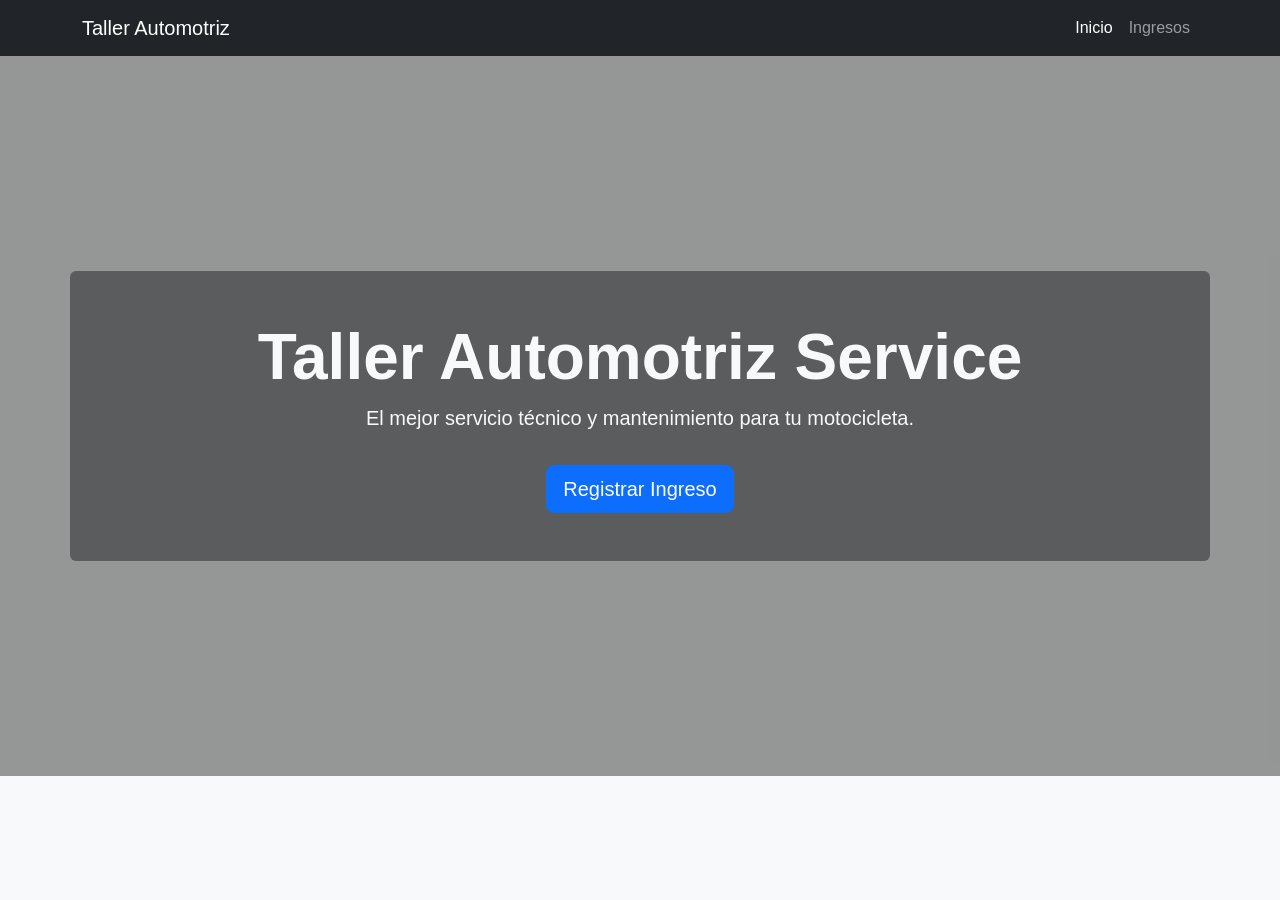
==== index.html @ 5b240bd4 "Create index.html for GitHub Pages entry point" ====
<!DOCTYPE html>
<html lang="es">
<head>
    <meta charset="UTF-8">
    <meta name="viewport" content="width=device-width, initial-scale=1.0">
    <meta name="description" content="Plataforma de registro y gestión de usuarios. Únete a nuestra comunidad hoy mismo para disfrutar de beneficios exclusivos.">
    <meta name="robots" content="index, follow">
    <meta name="author" content="Estudiante">
    <title>Taller Automotriz</title>
    <link href="https://cdn.jsdelivr.net/npm/bootstrap@5.0.2/dist/css/bootstrap.min.css" rel="stylesheet" integrity="sha384-EVSTQN3/azprG1Anm3QDgpJLIm9Nao0Yz1ztcQTwFspd3yD65VohhpuuCOmLASjC" crossorigin="anonymous">
    <link rel="stylesheet" href="Diseño.css/Style.css">
</head>
<body>
    <nav class="navbar navbar-expand-lg navbar-dark bg-dark">
        <div class="container">
            <a class="navbar-brand" href="index.html">Taller Automotriz</a>
            <button class="navbar-toggler" type="button" data-bs-toggle="collapse" data-bs-target="#navbarNav">
                <span class="navbar-toggler-icon"></span>
            </button>
            <div class="collapse navbar-collapse" id="navbarNav">
                <ul class="navbar-nav ms-auto">
                    <li class="nav-item">
                        <a class="nav-link active" href="index.html">Inicio</a>
                    </li>
                    <li class="nav-item">
                        <a class="nav-link" href="Ingresados.html">Ingresos</a>
                    </li>
                </ul>
            </div>
        </div>
    </nav>

    <header class="hero-section text-center text-light d-flex align-items-center" style="background: url('https://images.unsplash.com/photo-1558981403-c5f9899a28bc?ixlib=rb-4.0.3&auto=format&fit=crop&w=1600&q=80') center/cover no-repeat; min-height: 80vh;">
        <div class="container bg-dark bg-opacity-50 p-5 rounded">
            <h1 class="display-3 fw-bold">Taller Automotriz Service</h1>
            <p class="lead">El mejor servicio técnico y mantenimiento para tu motocicleta.</p>
            <button type="button" class="btn btn-primary btn-lg mt-3" data-bs-toggle="modal" data-bs-target="#registerModal">
                Registrar Ingreso
            </button>
        </div>
    </header>

    <div class="modal fade" id="registerModal" tabindex="-1" aria-labelledby="registerModalLabel" aria-hidden="true">
        <div class="modal-dialog">
            <div class="modal-content">
                <div class="modal-header">
                    <h5 class="modal-title" id="registerModalLabel">Registro de Ingreso al Taller</h5>
                    <button type="button" class="btn-close" data-bs-dismiss="modal" aria-label="Close"></button>
                </div>
                <div class="modal-body">
                    <form id="registerForm" novalidate>
                        <div class="mb-3">
                            <label for="name" class="form-label">Nombre del Cliente</label>
                            <input type="text" class="form-control" id="name" required>
                            <div class="invalid-feedback">Por favor ingresa un nombre válido (solo letras, 3 a 50 caracteres).</div>
                        </div>
                        <div class="mb-3">
                            <label for="placa" class="form-label">Placa de la Moto (Ej: ABC12D)</label>
                            <input type="text" class="form-control" id="placa" style="text-transform: uppercase;" required>
                            <div class="invalid-feedback">Ingresa una placa válida (3 letras, 2 números y 1 letra/número final).</div>
                        </div>
                        <div class="mb-3">
                            <label for="phone" class="form-label">Teléfono (10 dígitos)</label>
                            <input type="text" class="form-control" id="phone" required>
                            <div class="invalid-feedback">El teléfono debe contener exactamente 10 dígitos numéricos.</div>
                        </div>
                        <div class="d-grid">
                            <button type="submit" class="btn btn-success">Ingresar Moto</button>
                        </div>
                    </form>
                </div>
            </div>
        </div>
    </div>

    <script src="https://cdn.jsdelivr.net/npm/bootstrap@5.0.2/dist/js/bootstrap.bundle.min.js" integrity="sha384-MrcW6ZMFYlzcLA8Nl+NtUVF0sA7MsXsP1UyJoMp4YLEuNSfAP+JcXn/tWtIaxVXM" crossorigin="anonymous"></script>
    <script src="Funcionalidad.js/Main.js"></script>

</body>
</html>
---- Diseño.css/Style.css ----
body {
    font-family: 'Segoe UI', Tahoma, Geneva, Verdana, sans-serif;
    background-color: #f8f9fa;
}

.hero-section {
    position: relative;
    box-shadow: inset 0 0 0 2000px rgba(0, 0, 0, 0.4);
}

.modal-header {
    background-color: #f8f9fa;
    border-bottom: 2px solid #dee2e6;
}

.table th {
    font-weight: 600;
}
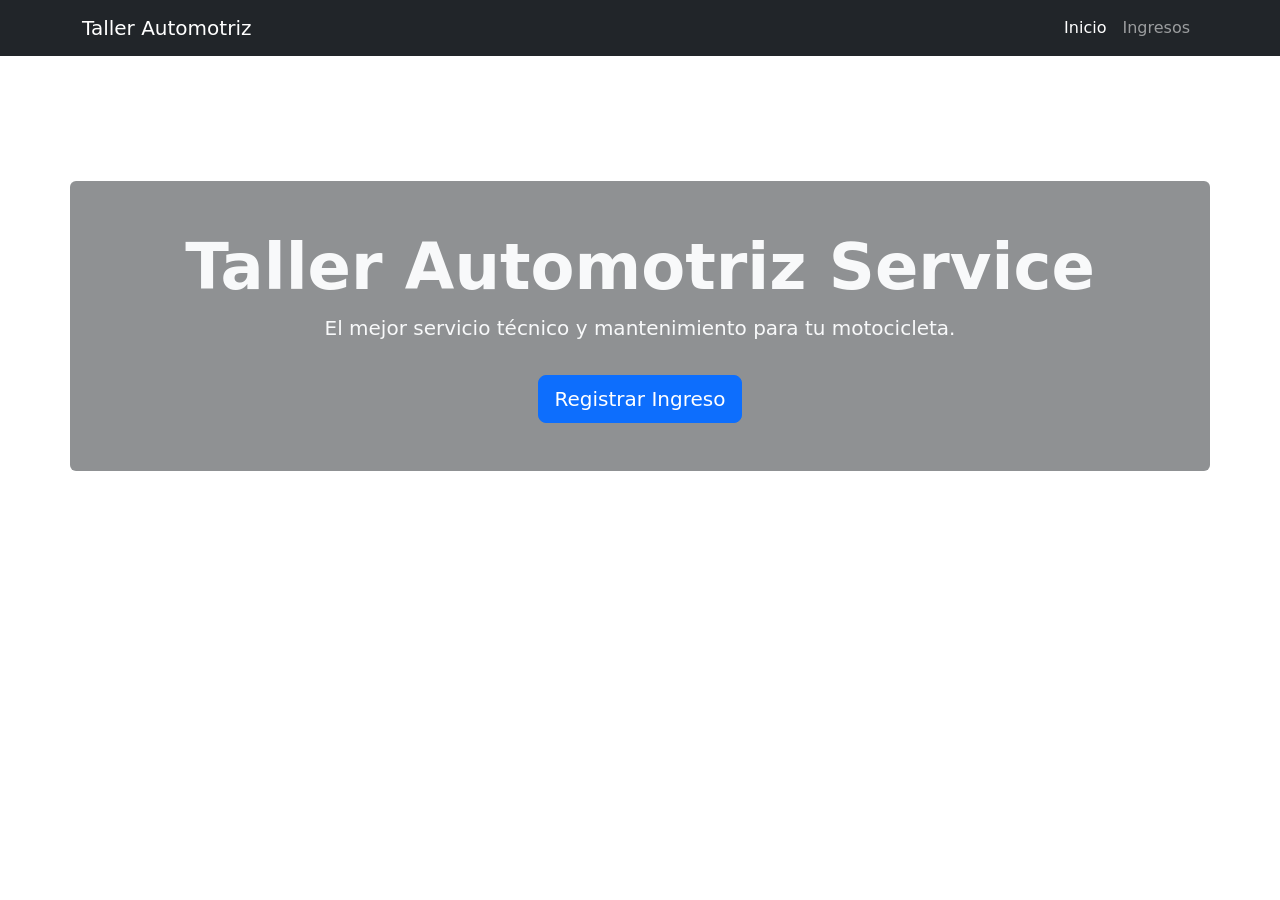
==== commit 53ca4926: "Actualización de Ingresados.html" ====
--- a/index.html
+++ b/index.html
@@ -8,7 +8,7 @@
     <meta name="author" content="Estudiante">
     <title>Taller Automotriz</title>
     <link href="https://cdn.jsdelivr.net/npm/bootstrap@5.0.2/dist/css/bootstrap.min.css" rel="stylesheet" integrity="sha384-EVSTQN3/azprG1Anm3QDgpJLIm9Nao0Yz1ztcQTwFspd3yD65VohhpuuCOmLASjC" crossorigin="anonymous">
-    <link rel="stylesheet" href="Diseño.css/Style.css">
+    <link rel="stylesheet" href="css/Style.css">
 </head>
 <body>
     <nav class="navbar navbar-expand-lg navbar-dark bg-dark">
@@ -30,7 +30,7 @@
         </div>
     </nav>
 
-    <header class="hero-section text-center text-light d-flex align-items-center" style="background: url('https://images.unsplash.com/photo-1558981403-c5f9899a28bc?ixlib=rb-4.0.3&auto=format&fit=crop&w=1600&q=80') center/cover no-repeat; min-height: 80vh;">
+    <header class="hero-section text-center text-light d-flex align-items-center" style="background: url('https://images.unsplash.com/photo-1558981403-c5f9899a28bc?ixlib=rb-4.0.3&auto=format&fit=crop&w=1920&q=80') no-repeat center center/cover; min-height: 60vh;">
         <div class="container bg-dark bg-opacity-50 p-5 rounded">
             <h1 class="display-3 fw-bold">Taller Automotriz Service</h1>
             <p class="lead">El mejor servicio técnico y mantenimiento para tu motocicleta.</p>
@@ -77,4 +77,4 @@
     <script src="Funcionalidad.js/Main.js"></script>
 
 </body>
-</html>
+</html>
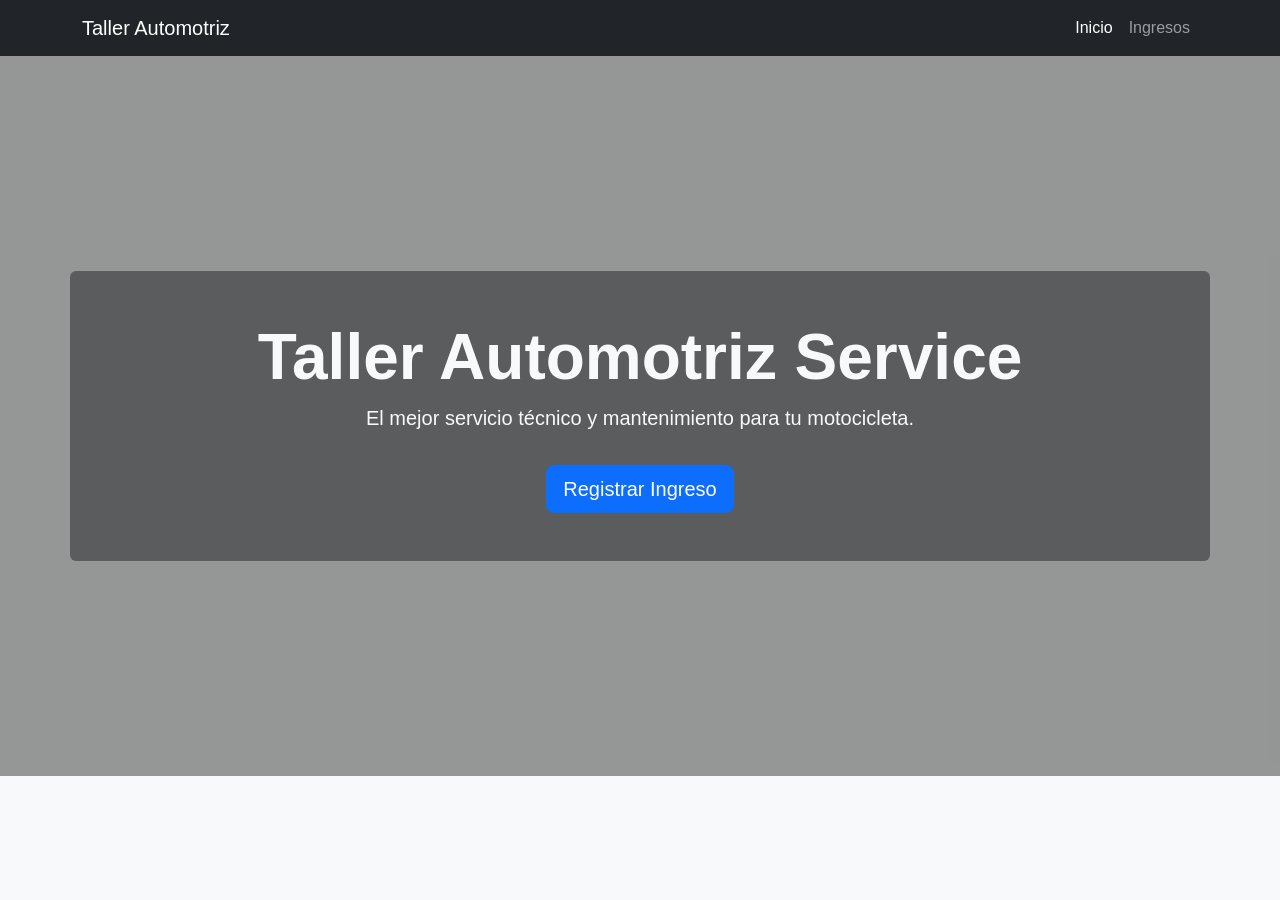
==== commit 28e0d26a: "Resolver conflictos en index.html" ====
--- a/index.html
+++ b/index.html
@@ -8,7 +8,7 @@
     <meta name="author" content="Estudiante">
     <title>Taller Automotriz</title>
     <link href="https://cdn.jsdelivr.net/npm/bootstrap@5.0.2/dist/css/bootstrap.min.css" rel="stylesheet" integrity="sha384-EVSTQN3/azprG1Anm3QDgpJLIm9Nao0Yz1ztcQTwFspd3yD65VohhpuuCOmLASjC" crossorigin="anonymous">
-    <link rel="stylesheet" href="css/Style.css">
+    <link rel="stylesheet" href="Diseño.css/Style.css">
 </head>
 <body>
     <nav class="navbar navbar-expand-lg navbar-dark bg-dark">
@@ -30,7 +30,7 @@
         </div>
     </nav>
 
-    <header class="hero-section text-center text-light d-flex align-items-center" style="background: url('https://images.unsplash.com/photo-1558981403-c5f9899a28bc?ixlib=rb-4.0.3&auto=format&fit=crop&w=1920&q=80') no-repeat center center/cover; min-height: 60vh;">
+    <header class="hero-section text-center text-light d-flex align-items-center" style="background: url('https://images.unsplash.com/photo-1558981403-c5f9899a28bc?ixlib=rb-4.0.3&auto=format&fit=crop&w=1600&q=80') center/cover no-repeat; min-height: 80vh;">
         <div class="container bg-dark bg-opacity-50 p-5 rounded">
             <h1 class="display-3 fw-bold">Taller Automotriz Service</h1>
             <p class="lead">El mejor servicio técnico y mantenimiento para tu motocicleta.</p>
@@ -77,4 +77,4 @@
     <script src="Funcionalidad.js/Main.js"></script>
 
 </body>
-</html>+</html>
--- a/Diseño.css/Style.css
+++ b/Diseño.css/Style.css
@@ -0,0 +1,18 @@
+body {
+    font-family: 'Segoe UI', Tahoma, Geneva, Verdana, sans-serif;
+    background-color: #f8f9fa;
+}
+
+.hero-section {
+    position: relative;
+    box-shadow: inset 0 0 0 2000px rgba(0, 0, 0, 0.4);
+}
+
+.modal-header {
+    background-color: #f8f9fa;
+    border-bottom: 2px solid #dee2e6;
+}
+
+.table th {
+    font-weight: 600;
+}
